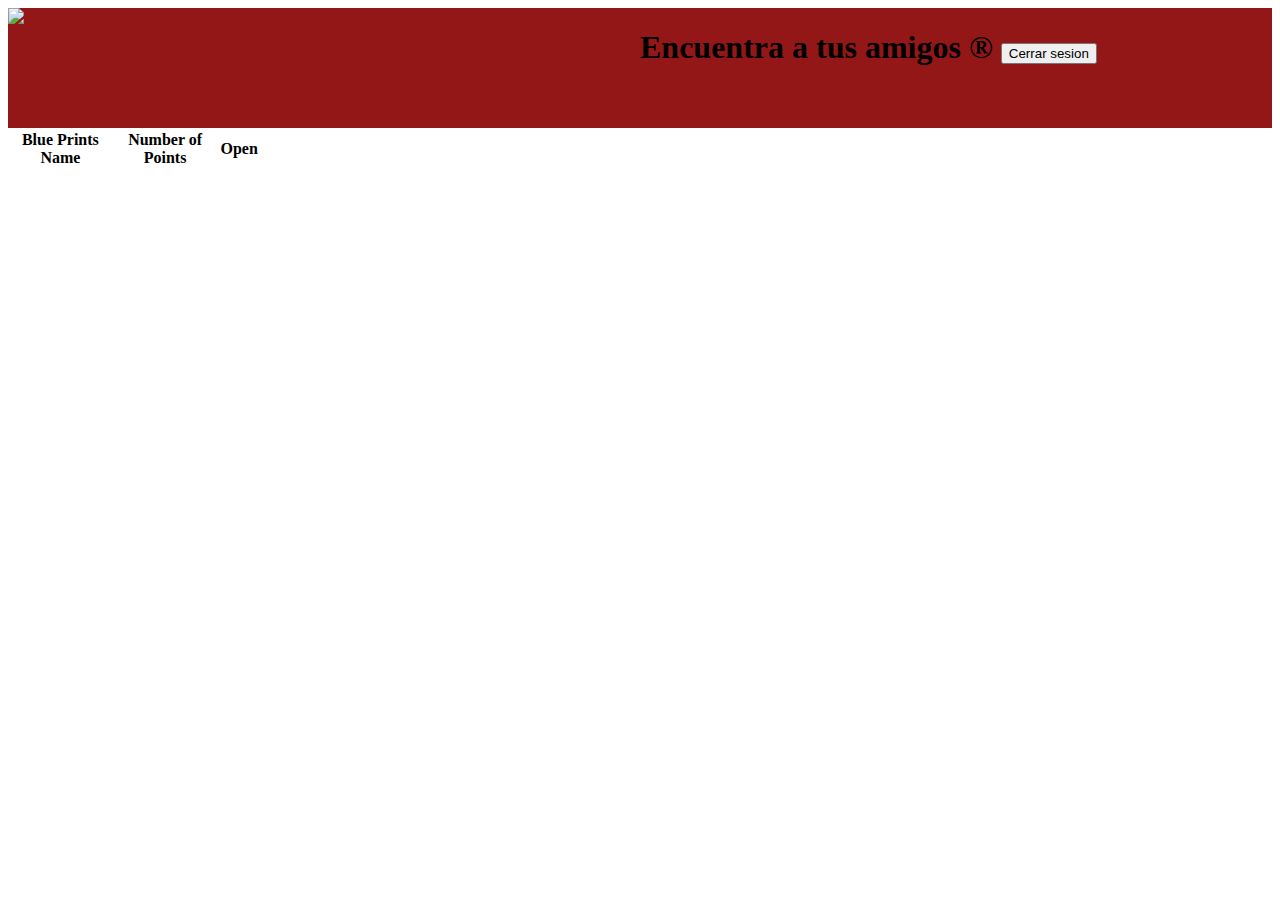
==== src/main/resources/static/inicio.html @ f3b78938 "frontend2" ====
<!DOCTYPE html>
<!--
To change this license header, choose License Headers in Project Properties.
To change this template file, choose Tools | Templates
and open the template in the editor.
-->
<html>
    <head>
        <title>Encuentra a tus Amigos</title>
        <link rel="shortcut icon" type="image/png" href="/imagenes/icono.png" />
        <meta charset="UTF-8">
        <meta name="viewport" content="width=device-width, initial-scale=1.0">
        <script src="/webjars/jquery/jquery.min.js"></script>
        <script src="/webjars/bootstrap/3.3.7/js/bootstrap.min.js"></script>
        <link rel="stylesheet"
              href="/webjars/bootstrap/3.3.7/css/bootstrap.min.css" />
        <script src="js/apimock.js"></script>
        <script src="js/app.js"></script>
        
    </head>
    
    <style>
        #derecha { position: relative; width: 50%; top: 0; right: 0; background: #941718; float: right; height: 120px; }
        #izquierda { position: relative; width: 50%; top: 0; right: 0; background: #941718; float: left; height: 120px; } 
        #centro {position: relative;width: 50%; top: 0; right:  0; background: 0; float: center; height: 50px; }
        
        #derecha2 { position: relative; width: 80%; top: 100; right: 0; background: 0; float: right; height: 500px; }
        #izquierda2 { position: relative; width: 20%; top: 100; right: 0; background: 0; float: left; height: 500px; 
        div.container {
            width: 100%;
            border: 1px solid gray;
        }

        header, footer {
            padding: 1em;
            color: white;
            background-color: #941718;
            clear: left;
            text-align: left;
            height: 120px;
        }
        
        nav {
            float: left;
            max-width: 160px;
            margin: 0;
            padding: 1em;
        }

        nav ul {
            list-style-type: none;
            padding: 0;
        }

        nav ul a {
            text-decoration: none;
        }
        
        map{
            text-align: left;
            border-left: 1px solid gray;
            padding: 1em;
            overflow: hidden;
        }
    </style>
    <body>
        <header>
            <div >
                <div id="header" >
                    <div id="izquierda">
                        <img src="amigos.png" aling="left" height="100" >
                    </div>
                    <div id="derecha">
                        <h1>Encuentra a tus amigos &#174; 
                            <button class="btn btn-danger" type = "button" onclick="module.cerrarSesion()">Cerrar sesion</button>
                            
                        </h1>
                    </div>
                </div>       
            </div>      
        </header>
        <div id="izquierda2" >
            <table id="tablaGrupos">
                    <tr>
                        <th id="Bpname">Blue Prints Name</th>
                        <th id="NumPoint">Number of Points</th>
                        <th id="ButtonOpen">Open</th>
                    </tr>
                </table>
        </div>
        <div id="derecha2">
            
        </div>
        
    
    </body>
</html>
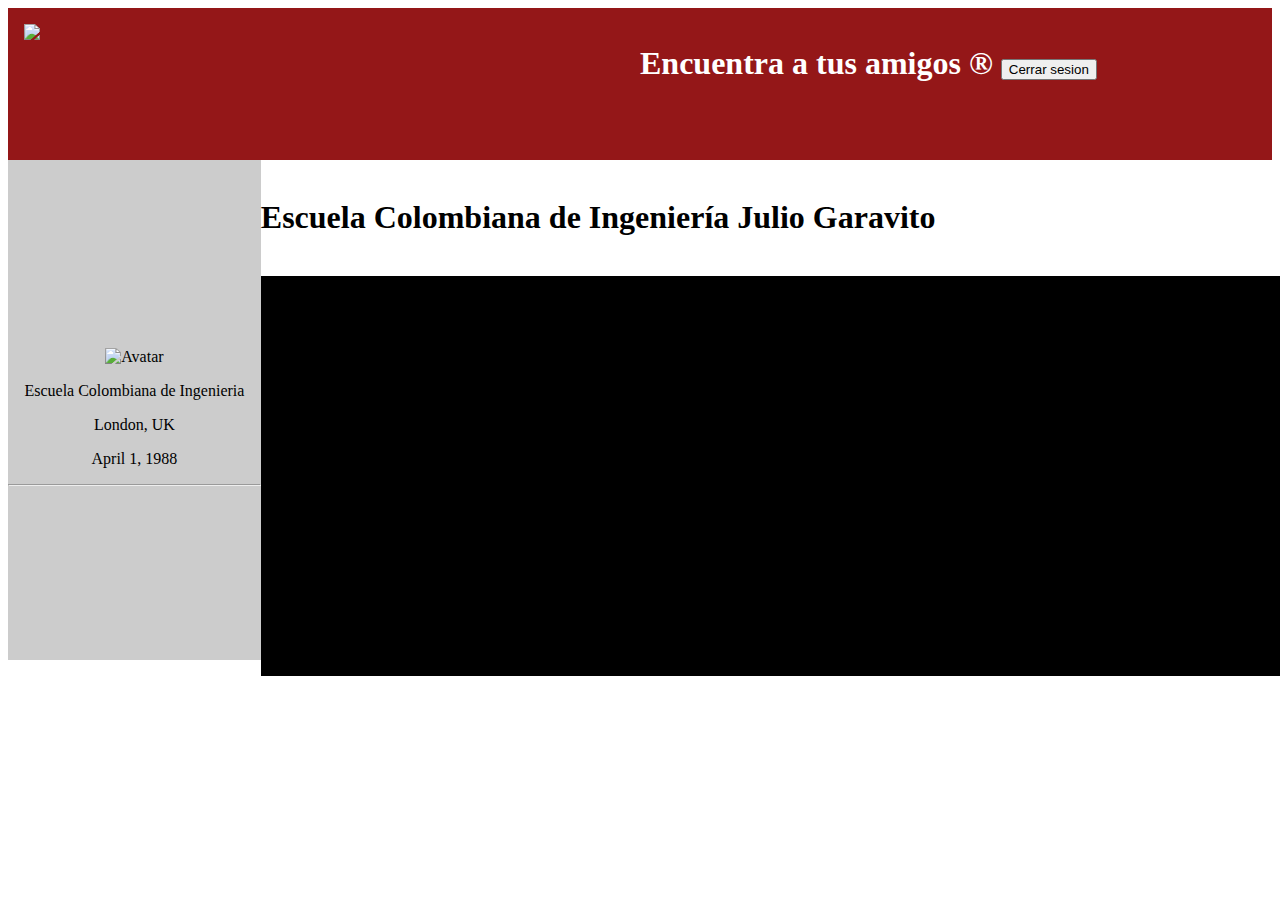
==== commit 21091abc: "Profile" ====
--- a/src/main/resources/static/inicio.html
+++ b/src/main/resources/static/inicio.html
@@ -17,6 +17,31 @@
         <script src="js/apimock.js"></script>
         <script src="js/app.js"></script>
         
+        <script>
+                function getLocation() {
+                    if (navigator.geolocation) {
+                        navigator.geolocation.getCurrentPosition(myMap);
+                    }
+                }
+                function showPosition(position) {
+                    console.log( "Latitude: " + position.coords.latitude + 
+                    "<br>Longitude: " + position.coords.longitude);
+                }
+                function myMap(position) {
+                    var mapOptions = {
+                        center: new google.maps.LatLng(position.coords.latitude,position.coords.longitude),
+                        zoom: 100,
+                        mapTypeId: google.maps.MapTypeId.ROADMAP
+                    }
+                    console.log( "Latitude: " + position.coords.latitude + 
+                    "<br>Longitude: " + position.coords.longitude);
+                    var map = new google.maps.Map(document.getElementById("map"), mapOptions);
+                }
+
+                
+        </script>
+            
+        
     </head>
     
     <style>
@@ -25,7 +50,7 @@
         #centro {position: relative;width: 50%; top: 0; right:  0; background: 0; float: center; height: 50px; }
         
         #derecha2 { position: relative; width: 80%; top: 100; right: 0; background: 0; float: right; height: 500px; }
-        #izquierda2 { position: relative; width: 20%; top: 100; right: 0; background: 0; float: left; height: 500px; 
+        #izquierda2 { position: relative; width: 20%; top: 100; right: 0; background: 0; float: left; height: 500px; align-content: center} 
         div.container {
             width: 100%;
             border: 1px solid gray;
@@ -62,6 +87,7 @@
             padding: 1em;
             overflow: hidden;
         }
+        
     </style>
     <body>
         <header>
@@ -79,16 +105,28 @@
                 </div>       
             </div>      
         </header>
-        <div id="izquierda2" >
-            <table id="tablaGrupos">
-                    <tr>
-                        <th id="Bpname">Blue Prints Name</th>
-                        <th id="NumPoint">Number of Points</th>
-                        <th id="ButtonOpen">Open</th>
-                    </tr>
-                </table>
+        <div align="center" id="izquierda2" style="background-color: #ccc; border-color: black">            
+            
+            <h4 id="nameUser" style="text-align-last: center"  ></h4>
+            
+            <p ><img src="amigos.png" style="height:106px;width:106px;" alt="Avatar"></p>
+                    <p style="text-align-last: center">Escuela Colombiana de Ingenieria</p>
+                    <p style="text-align-last: center">London, UK</p>
+                    <p style="text-align-last: center"> April 1, 1988</p>
+                    <hr>
+                       
+                   
+                
         </div>
         <div id="derecha2">
+            <br>
+            <h1> Escuela Colombiana de Ingeniería Julio Garavito</h1>
+            <br>
+            <div id="map" style="width:1050px;height:400px; background:black"></div>
+            <script src="https://maps.googleapis.com/maps/api/js?key=AIzaSyAHu_EZwEveMMjbM7HHzHnNTG161osO73w&callback=getLocation"></script>
+            
+            
+            
             
         </div>
         
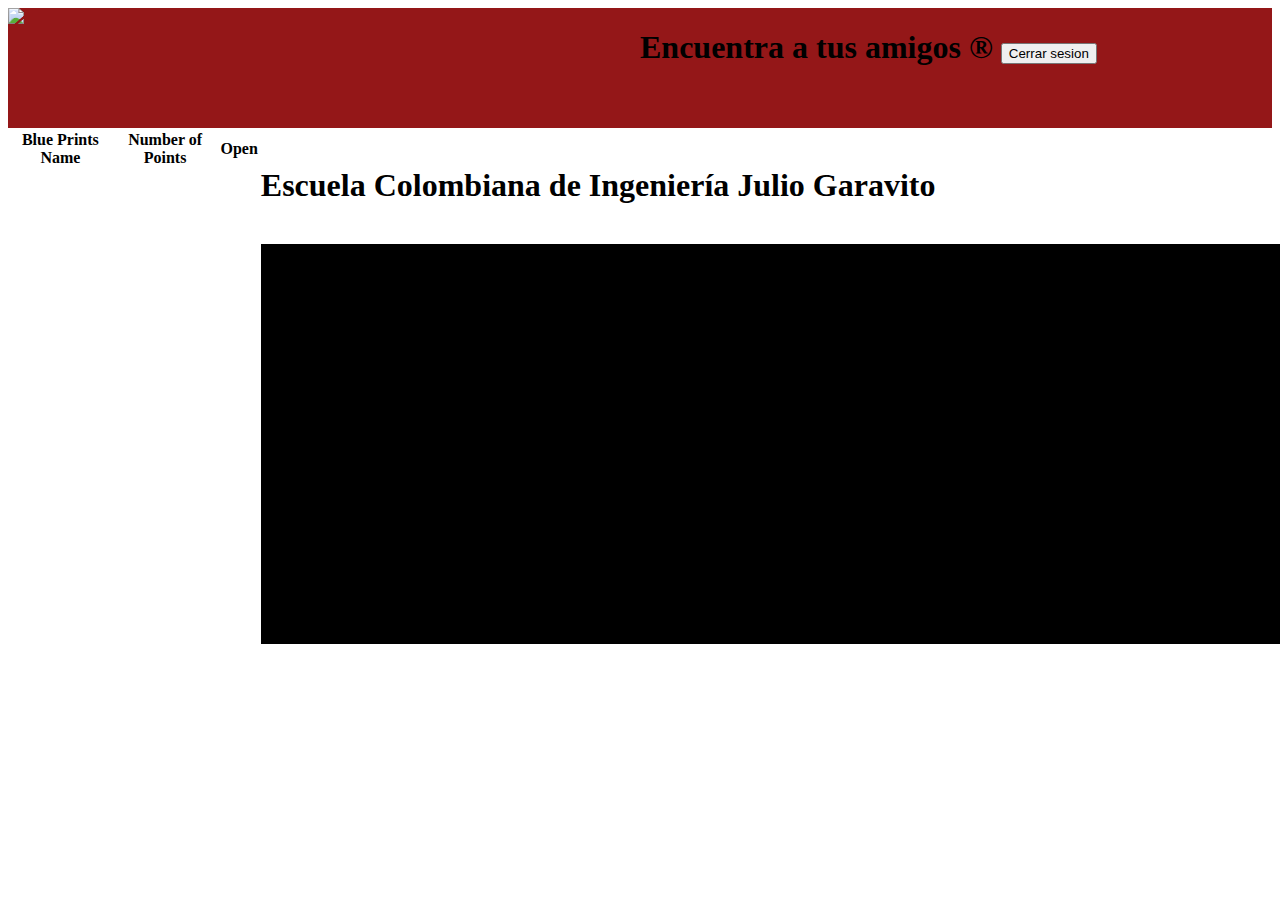
==== commit 4e63d077: "mapa" ====
--- a/src/main/resources/static/inicio.html
+++ b/src/main/resources/static/inicio.html
@@ -28,6 +28,7 @@
                     "<br>Longitude: " + position.coords.longitude);
                 }
                 function myMap(position) {
+                    console.log(module.nombreUser()+" :User");
                     var mapOptions = {
                         center: new google.maps.LatLng(position.coords.latitude,position.coords.longitude),
                         zoom: 100,
@@ -36,6 +37,13 @@
                     console.log( "Latitude: " + position.coords.latitude + 
                     "<br>Longitude: " + position.coords.longitude);
                     var map = new google.maps.Map(document.getElementById("map"), mapOptions);
+                    var iconBase = 'https://maps.google.com/mapfiles/kml/shapes/';
+                    var marker = new google.maps.Marker({
+                        position: new google.maps.LatLng(position.coords.latitude,position.coords.longitude),
+                        icon: 'amigos.png',
+                        title: "module.nombreUser",
+                        map: map
+                      });
                 }
 
                 
@@ -50,7 +58,7 @@
         #centro {position: relative;width: 50%; top: 0; right:  0; background: 0; float: center; height: 50px; }
         
         #derecha2 { position: relative; width: 80%; top: 100; right: 0; background: 0; float: right; height: 500px; }
-        #izquierda2 { position: relative; width: 20%; top: 100; right: 0; background: 0; float: left; height: 500px; align-content: center} 
+        #izquierda2 { position: relative; width: 20%; top: 100; right: 0; background: 0; float: left; height: 500px; 
         div.container {
             width: 100%;
             border: 1px solid gray;
@@ -87,7 +95,6 @@
             padding: 1em;
             overflow: hidden;
         }
-        
     </style>
     <body>
         <header>
@@ -105,18 +112,14 @@
                 </div>       
             </div>      
         </header>
-        <div align="center" id="izquierda2" style="background-color: #ccc; border-color: black">            
-            
-            <h4 id="nameUser" style="text-align-last: center"  ></h4>
-            
-            <p ><img src="amigos.png" style="height:106px;width:106px;" alt="Avatar"></p>
-                    <p style="text-align-last: center">Escuela Colombiana de Ingenieria</p>
-                    <p style="text-align-last: center">London, UK</p>
-                    <p style="text-align-last: center"> April 1, 1988</p>
-                    <hr>
-                       
-                   
-                
+        <div id="izquierda2" >
+            <table id="tablaGrupos">
+                    <tr>
+                        <th id="Bpname">Blue Prints Name</th>
+                        <th id="NumPoint">Number of Points</th>
+                        <th id="ButtonOpen">Open</th>
+                    </tr>
+                </table>
         </div>
         <div id="derecha2">
             <br>
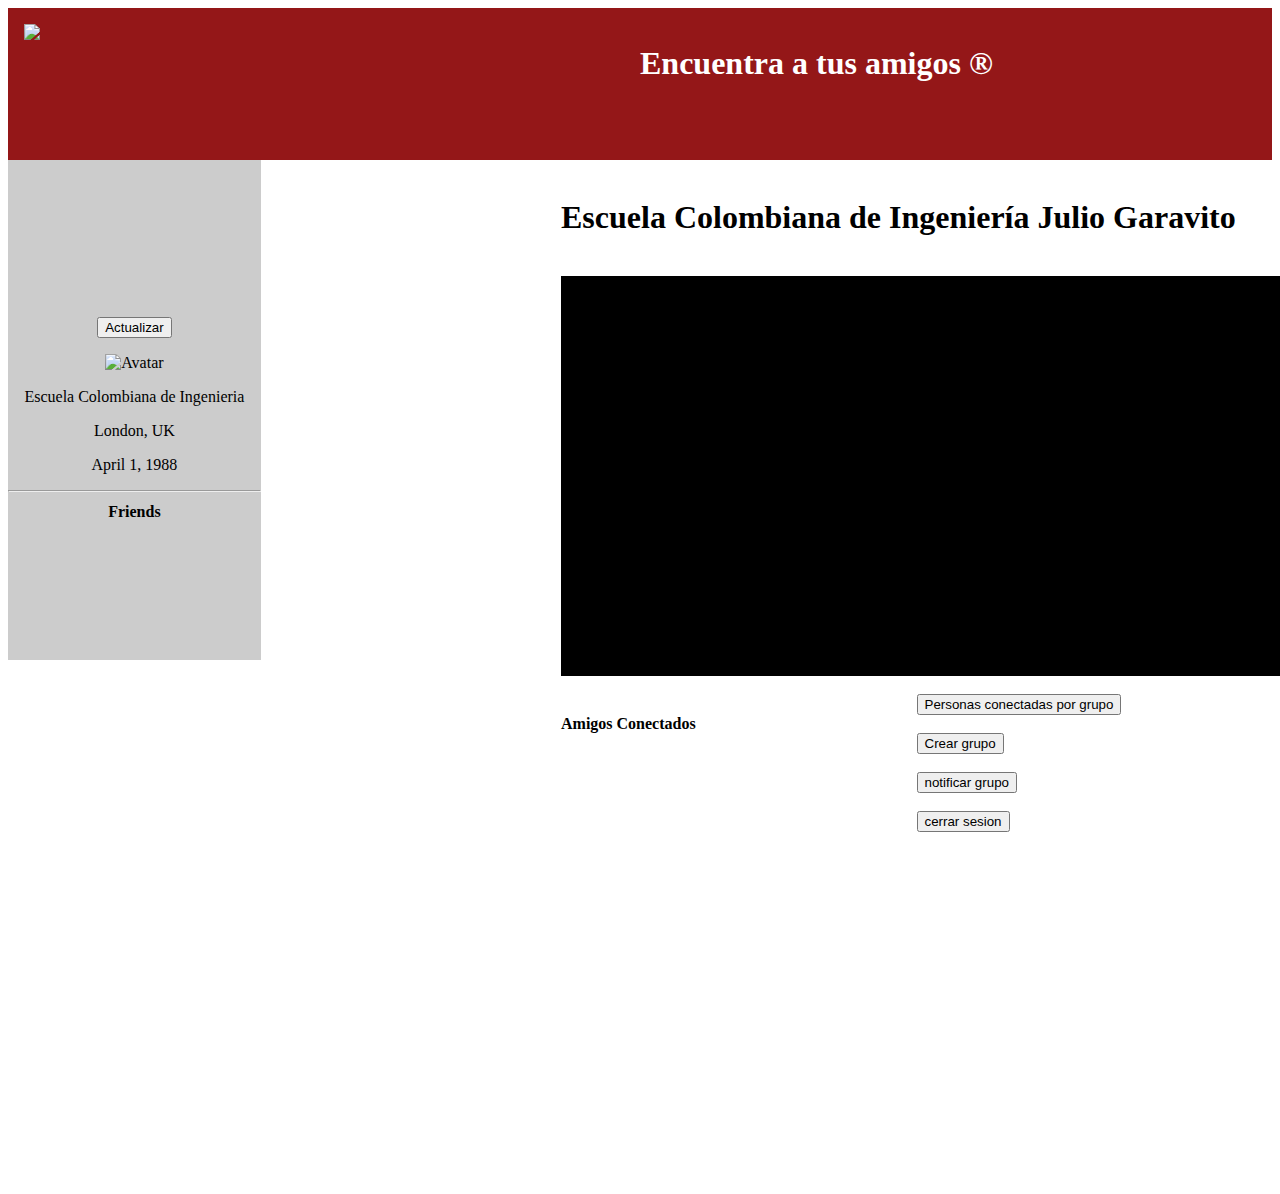
==== commit 4795f866: "Merge branch 'master' of https://github.com/Proyectoarsw2017/ARSW-Proyecto-EncuentraATusAmigos-2017-" ====
--- a/src/main/resources/static/inicio.html
+++ b/src/main/resources/static/inicio.html
@@ -16,6 +16,8 @@
               href="/webjars/bootstrap/3.3.7/css/bootstrap.min.css" />
         <script src="js/apimock.js"></script>
         <script src="js/app.js"></script>
+        <script src="js/inicio.js"></script>
+        <script src="js/login.js"></script>
         
         <script>
                 function getLocation() {
@@ -40,8 +42,7 @@
                     var iconBase = 'https://maps.google.com/mapfiles/kml/shapes/';
                     var marker = new google.maps.Marker({
                         position: new google.maps.LatLng(position.coords.latitude,position.coords.longitude),
-                        icon: 'amigos.png',
-                        title: "module.nombreUser",
+                        
                         map: map
                       });
                 }
@@ -55,10 +56,14 @@
     <style>
         #derecha { position: relative; width: 50%; top: 0; right: 0; background: #941718; float: right; height: 120px; }
         #izquierda { position: relative; width: 50%; top: 0; right: 0; background: #941718; float: left; height: 120px; } 
-        #centro {position: relative;width: 50%; top: 0; right:  0; background: 0; float: center; height: 50px; }
+        #centro {position: relative;width: 50%; top: 100; right:  0; background: 0; float: left; height: 500px; }
         
-        #derecha2 { position: relative; width: 80%; top: 100; right: 0; background: 0; float: right; height: 500px; }
-        #izquierda2 { position: relative; width: 20%; top: 100; right: 0; background: 0; float: left; height: 500px; 
+        #derecha2 { position: relative; width: 75%; top: 100; right: 0; background: 0; float: right; height: 500px; }
+        #izquierda2 { position: relative; width: 20%; top: 100; right: 0; background: 0; float: left; height: 500px; align-content: center} 
+        
+        #Botones{position: relative; width: 50%; top: 0; right: 0; background: 0; float: right; height: 120px;}
+        
+        
         div.container {
             width: 100%;
             border: 1px solid gray;
@@ -95,41 +100,62 @@
             padding: 1em;
             overflow: hidden;
         }
+        
     </style>
     <body>
         <header>
             <div >
                 <div id="header" >
                     <div id="izquierda">
-                        <img src="amigos.png" aling="left" height="100" >
+                        <img src="amigos.png" aling="left" height="110" >
                     </div>
                     <div id="derecha">
                         <h1>Encuentra a tus amigos &#174; 
-                            <button class="btn btn-danger" type = "button" onclick="module.cerrarSesion()">Cerrar sesion</button>
+                            <!--<button class="btn btn-danger" type = "button" onclick="module.cerrarSesion()">Cerrar sesion</button>-->
                             
                         </h1>
                     </div>
                 </div>       
             </div>      
         </header>
-        <div id="izquierda2" >
-            <table id="tablaGrupos">
+        <div align="center" id="izquierda2" style="background-color: #ccc; border-color: black">            
+            
+            <h4 id="nameUser" style="text-align-last: center"  ></h4>
+            <button id="butAct" type="button" class="cancelbtn" onclick="inicioJs.insertName(loginJs.getName())">Actualizar</button>
+            <p ><img src="amigos.png" style="height:106px;width:106px;" alt="Avatar"></p>
+                    <p style="text-align-last: center">Escuela Colombiana de Ingenieria</p>
+                    <p style="text-align-last: center">London, UK</p>
+                    <p style="text-align-last: center"> April 1, 1988</p>
+                    <hr>
+            <table id="tabla" class="miclase">
                     <tr>
-                        <th id="Bpname">Blue Prints Name</th>
-                        <th id="NumPoint">Number of Points</th>
-                        <th id="ButtonOpen">Open</th>
+                        <th id="friends">Friends</th>
+                        
                     </tr>
-                </table>
+            </table>
+                       
+                   
+                
         </div>
         <div id="derecha2">
-            <br>
-            <h1> Escuela Colombiana de Ingeniería Julio Garavito</h1>
-            <br>
-            <div id="map" style="width:1050px;height:400px; background:black"></div>
-            <script src="https://maps.googleapis.com/maps/api/js?key=AIzaSyAHu_EZwEveMMjbM7HHzHnNTG161osO73w&callback=getLocation"></script>
-            
-            
-            
+            <div id="derecha2">
+                <br>
+                <h1> Escuela Colombiana de Ingeniería Julio Garavito</h1>
+                <br>
+                <div id="map" style="width:1050px;height:400px; background:black"></div>
+                <script src="https://maps.googleapis.com/maps/api/js?key=AIzaSyAHu_EZwEveMMjbM7HHzHnNTG161osO73w&callback=getLocation"></script>
+                <br>
+                <div id ="centro">
+                    <h4> Amigos Conectados</h4>
+                </div>
+                <div id = "botones" align-content: center>
+                    <button class="btn btn-primary" type ="button" onclick=""> Personas conectadas por grupo</button><br><br>
+                    <button class="btn btn-primary" type ="button" onclick=""> Crear grupo</button><br><br>
+                    <button class="btn btn-primary" type ="button" onclick=""> notificar grupo</button><br><br>
+                    <button class="btn btn-danger" type ="button" onclick="module.cerrarSesion()"> cerrar sesion</button><br><br>
+                </div>
+                <br>
+            </div>
             
         </div>
         
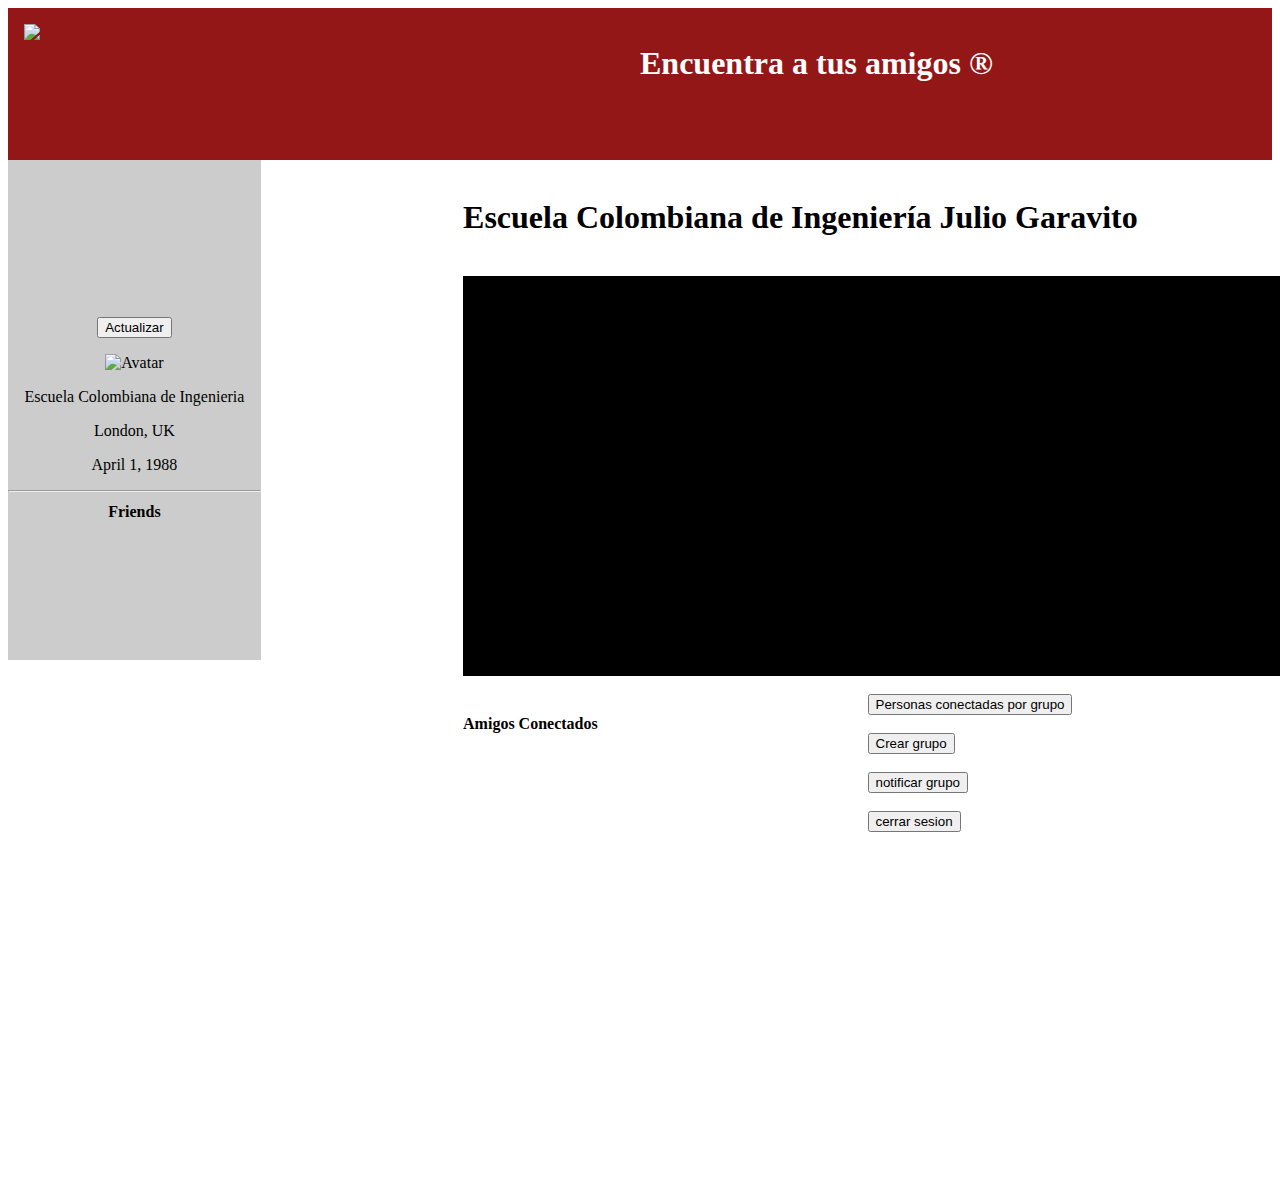
==== commit 6d92f630: "link heroku" ====
--- a/src/main/resources/static/inicio.html
+++ b/src/main/resources/static/inicio.html
@@ -58,7 +58,7 @@
         #izquierda { position: relative; width: 50%; top: 0; right: 0; background: #941718; float: left; height: 120px; } 
         #centro {position: relative;width: 50%; top: 100; right:  0; background: 0; float: left; height: 500px; }
         
-        #derecha2 { position: relative; width: 75%; top: 100; right: 0; background: 0; float: right; height: 500px; }
+        #derecha2 { position: relative; width: 80%; top: 100; right: 0; background: 0; float: right; height: 500px; }
         #izquierda2 { position: relative; width: 20%; top: 100; right: 0; background: 0; float: left; height: 500px; align-content: center} 
         
         #Botones{position: relative; width: 50%; top: 0; right: 0; background: 0; float: right; height: 120px;}
